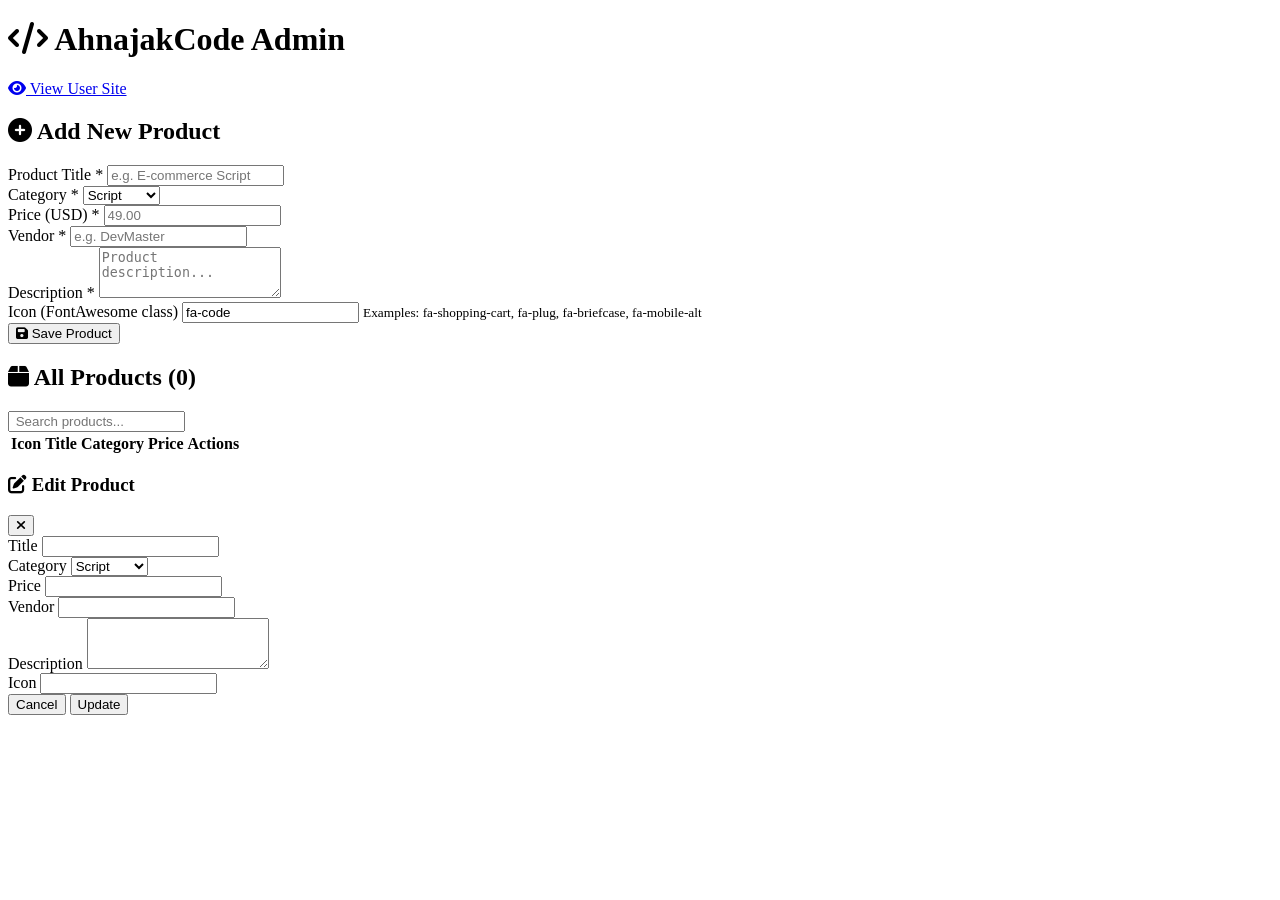
==== admin/index.html @ 85aff031 "Rename admin.html to index.html" ====
<!DOCTYPE html>
<html lang="km">
<head>
    <meta charset="UTF-8">
    <meta name="viewport" content="width=device-width, initial-scale=1.0">
    <title>Admin Panel - AhnajakCode</title>
    <link rel="stylesheet" href="admin.css">
    <link rel="stylesheet" href="https://cdnjs.cloudflare.com/ajax/libs/font-awesome/6.4.0/css/all.min.css">
</head>
<body>

    <!-- Header -->
    <header class="admin-header">
        <div class="header-left">
            <h1><i class="fas fa-code"></i> AhnajakCode Admin</h1>
        </div>
        <a href="index.html" class="view-site-btn">
            <i class="fas fa-eye"></i> View User Site
        </a>
    </header>

    <div class="container">
        <!-- Add Product Form -->
        <section class="card">
            <h2><i class="fas fa-plus-circle"></i> Add New Product</h2>
            <form id="addProductForm" class="product-form">
                <div class="form-group">
                    <label>Product Title *</label>
                    <input type="text" id="p-title" required placeholder="e.g. E-commerce Script">
                </div>
                
                <div class="form-row">
                    <div class="form-group">
                        <label>Category *</label>
                        <select id="p-category" required>
                            <option value="script">Script</option>
                            <option value="plugin">Plugin</option>
                            <option value="template">Template</option>
                            <option value="ui">UI Kit</option>
                        </select>
                    </div>
                    
                    <div class="form-group">
                        <label>Price (USD) *</label>
                        <input type="number" id="p-price" required min="0" step="0.01" placeholder="49.00">
                    </div>
                </div>
                
                <div class="form-group">
                    <label>Vendor *</label>
                    <input type="text" id="p-vendor" required placeholder="e.g. DevMaster">
                </div>
                
                <div class="form-group">
                    <label>Description *</label>
                    <textarea id="p-desc" required rows="3" placeholder="Product description..."></textarea>
                </div>
                
                <div class="form-group">
                    <label>Icon (FontAwesome class)</label>
                    <input type="text" id="p-icon" placeholder="fa-code" value="fa-code">
                    <small>Examples: fa-shopping-cart, fa-plug, fa-briefcase, fa-mobile-alt</small>
                </div>
                
                <button type="submit" class="btn-primary btn-full">
                    <i class="fas fa-save"></i> Save Product
                </button>
            </form>
        </section>

        <!-- Products List -->
        <section class="card">
            <div class="section-header">
                <h2><i class="fas fa-box"></i> All Products (<span id="productCount">0</span>)</h2>
            </div>
            
            <div class="search-box">
                <input type="text" id="searchInput" placeholder=" Search products..." oninput="searchProducts()">
            </div>
            
            <div class="table-responsive">
                <table class="products-table">
                    <thead>
                        <tr>
                            <th>Icon</th>
                            <th>Title</th>
                            <th>Category</th>
                            <th>Price</th>
                            <th>Actions</th>
                        </tr>
                    </thead>
                    <tbody id="productsTableBody">
                        <!-- JS will render here -->
                    </tbody>
                </table>
            </div>
        </section>
    </div>

    <!-- Edit Modal -->
    <div class="modal" id="editModal">
        <div class="modal-content">
            <div class="modal-header">
                <h3><i class="fas fa-edit"></i> Edit Product</h3>
                <button class="close-btn" onclick="closeEditModal()">
                    <i class="fas fa-times"></i>
                </button>
            </div>
            <form id="editProductForm">
                <input type="hidden" id="edit-id">
                
                <div class="form-group">
                    <label>Title</label>
                    <input type="text" id="edit-title" required>
                </div>
                
                <div class="form-row">
                    <div class="form-group">
                        <label>Category</label>
                        <select id="edit-category" required>
                            <option value="script">Script</option>
                            <option value="plugin">Plugin</option>
                            <option value="template">Template</option>
                            <option value="ui">UI Kit</option>
                        </select>
                    </div>
                    <div class="form-group">
                        <label>Price</label>
                        <input type="number" id="edit-price" required min="0" step="0.01">
                    </div>
                </div>
                
                <div class="form-group">
                    <label>Vendor</label>
                    <input type="text" id="edit-vendor" required>
                </div>
                
                <div class="form-group">
                    <label>Description</label>
                    <textarea id="edit-desc" required rows="3"></textarea>
                </div>
                
                <div class="form-group">
                    <label>Icon</label>
                    <input type="text" id="edit-icon" required>
                </div>
                
                <div class="modal-actions">
                    <button type="button" class="btn-secondary" onclick="closeEditModal()">Cancel</button>
                    <button type="submit" class="btn-primary">Update</button>
                </div>
            </form>
        </div>
    </div>

    <!-- Toast Notification -->
    <div id="toast" class="toast"></div>

    <script src="admin.js"></script>
</body>
</html>
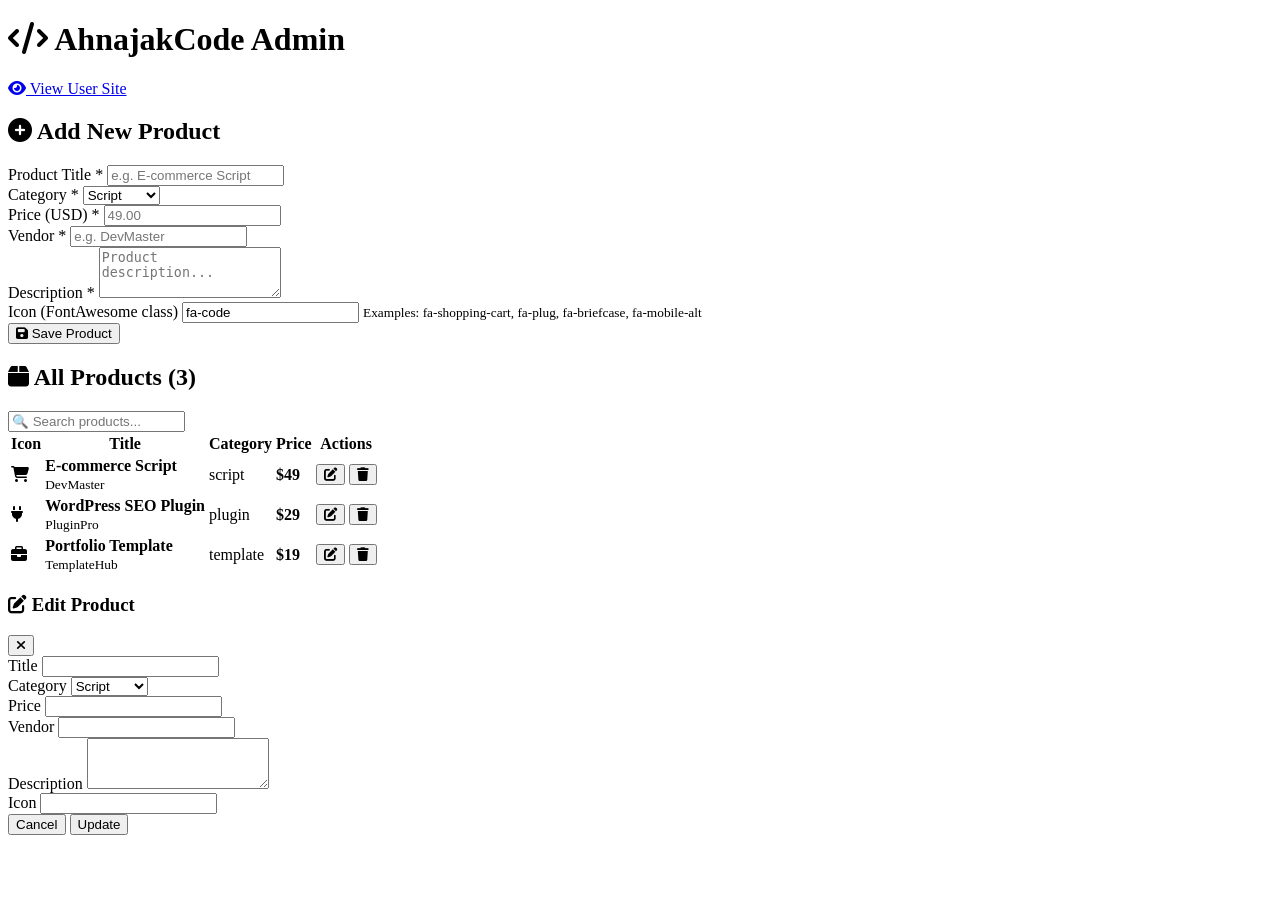
==== commit 94781367: "Update index.html" ====
--- a/admin/index.html
+++ b/admin/index.html
@@ -4,7 +4,7 @@
     <meta charset="UTF-8">
     <meta name="viewport" content="width=device-width, initial-scale=1.0">
     <title>Admin Panel - AhnajakCode</title>
-    <link rel="stylesheet" href="admin.css">
+    <link rel="stylesheet" href="stylee.css">
     <link rel="stylesheet" href="https://cdnjs.cloudflare.com/ajax/libs/font-awesome/6.4.0/css/all.min.css">
 </head>
 <body>
@@ -14,7 +14,7 @@
         <div class="header-left">
             <h1><i class="fas fa-code"></i> AhnajakCode Admin</h1>
         </div>
-        <a href="index.html" class="view-site-btn">
+        <a href="../index.html" class="view-site-btn">
             <i class="fas fa-eye"></i> View User Site
         </a>
     </header>
@@ -75,7 +75,7 @@
             </div>
             
             <div class="search-box">
-                <input type="text" id="searchInput" placeholder=" Search products..." oninput="searchProducts()">
+                <input type="text" id="searchInput" placeholder="🔍 Search products..." oninput="searchProducts()">
             </div>
             
             <div class="table-responsive">
@@ -156,6 +156,6 @@
     <!-- Toast Notification -->
     <div id="toast" class="toast"></div>
 
-    <script src="admin.js"></script>
+    <script src="script.js"></script>
 </body>
-</html>
+                                </html>
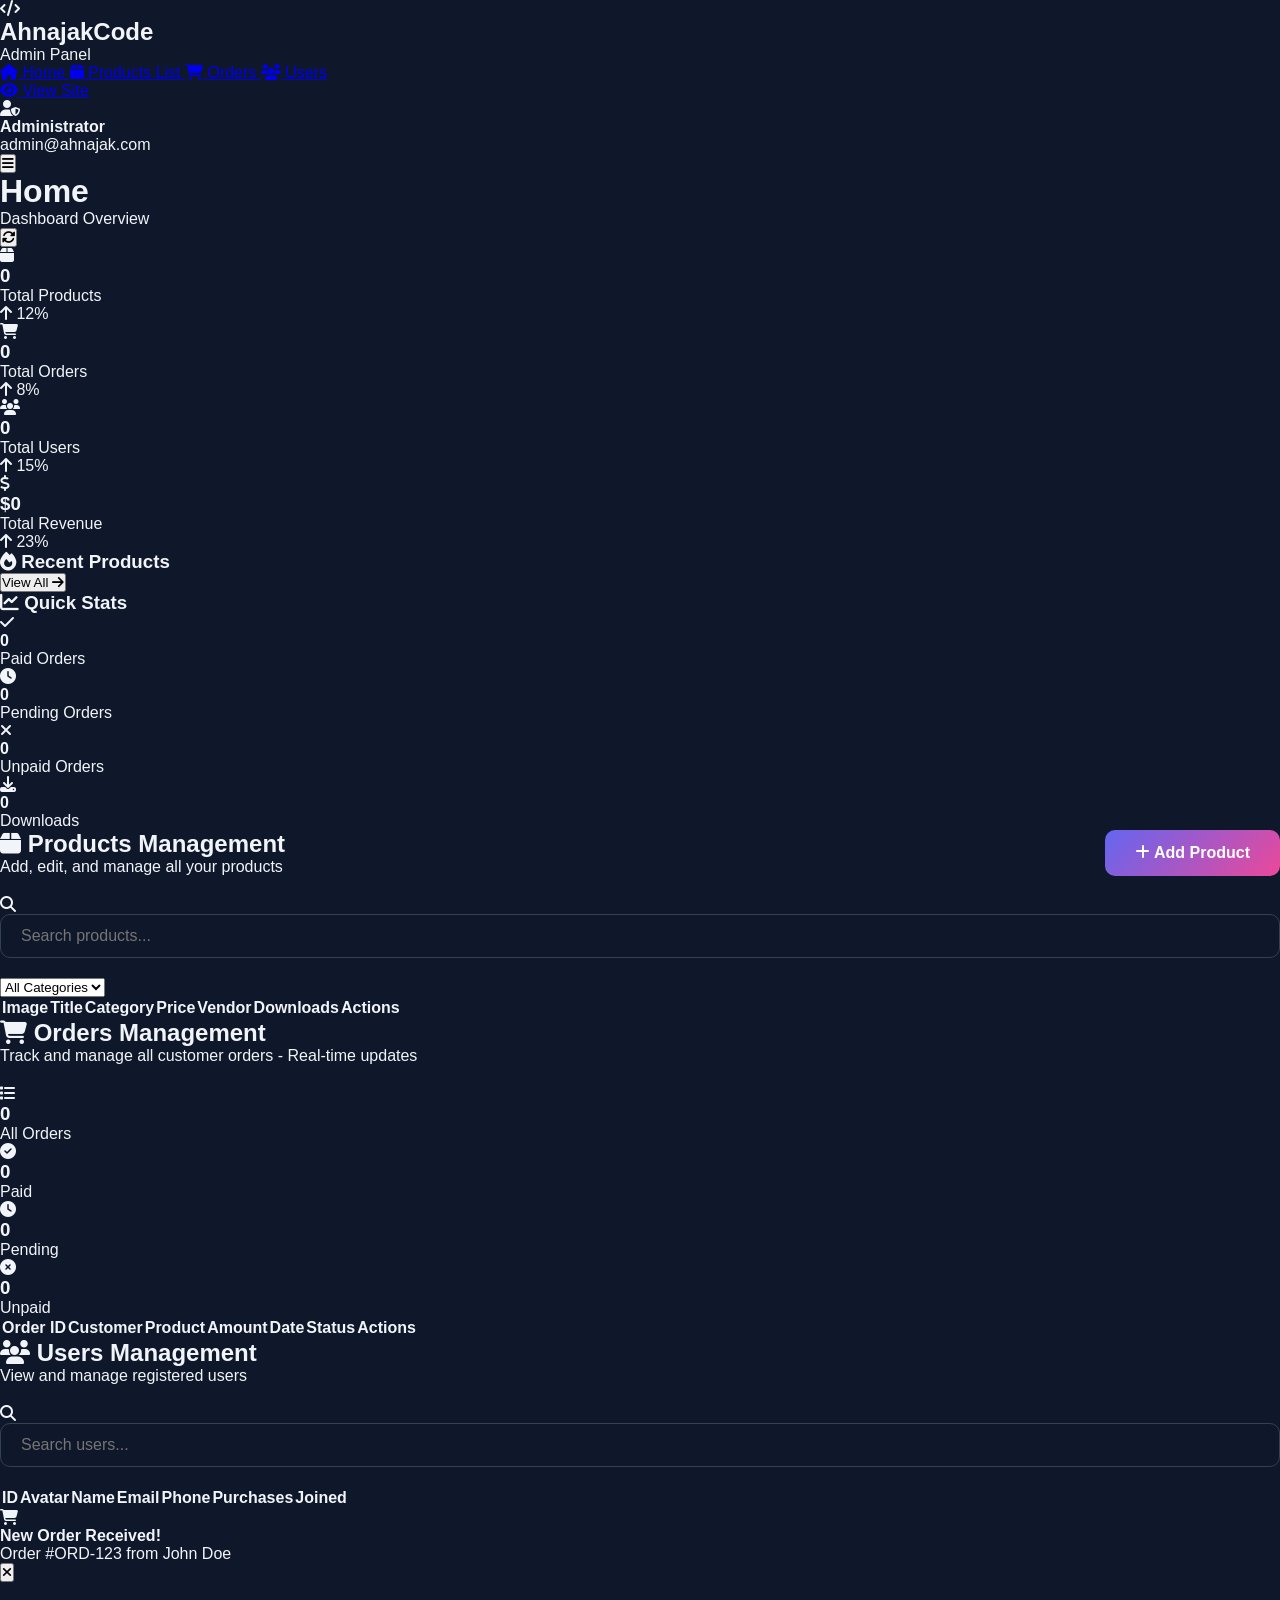
==== commit 1014234d: "Update index.html" ====
--- a/admin/index.html
+++ b/admin/index.html
@@ -1,161 +1,425 @@
 <!DOCTYPE html>
 <html lang="km">
 <head>
-    <meta charset="UTF-8">
-    <meta name="viewport" content="width=device-width, initial-scale=1.0">
-    <title>Admin Panel - AhnajakCode</title>
-    <link rel="stylesheet" href="stylee.css">
-    <link rel="stylesheet" href="https://cdnjs.cloudflare.com/ajax/libs/font-awesome/6.4.0/css/all.min.css">
+  <meta charset="UTF-8">
+  <meta name="viewport" content="width=device-width, initial-scale=1.0, maximum-scale=1.0, user-scalable=no">
+  <meta name="apple-mobile-web-app-capable" content="yes">
+  <title>Admin Panel - AhnajakCode</title>
+  <link rel="stylesheet" href="style.css" />
+  <link rel="stylesheet" href="https://cdnjs.cloudflare.com/ajax/libs/font-awesome/6.4.0/css/all.min.css" />
 </head>
 <body>
 
-    <!-- Header -->
-    <header class="admin-header">
-        <div class="header-left">
-            <h1><i class="fas fa-code"></i> AhnajakCode Admin</h1>
-        </div>
-        <a href="../index.html" class="view-site-btn">
-            <i class="fas fa-eye"></i> View User Site
-        </a>
+  <!-- SIDEBAR -->
+  <aside class="sidebar" id="sidebar">
+    <div class="sidebar-header">
+      <div class="logo-box">
+        <i class="fas fa-code"></i>
+      </div>
+      <div class="logo-text">
+        <h2>AhnajakCode</h2>
+        <p>Admin Panel</p>
+      </div>
+    </div>
+    
+    <nav class="sidebar-nav">
+      <a href="#" class="nav-item active" data-section="home" onclick="showSection('home', this)">
+        <i class="fas fa-home"></i>
+        <span>Home</span>
+      </a>
+      <a href="#" class="nav-item" data-section="products" onclick="showSection('products', this)">
+        <i class="fas fa-box"></i>
+        <span>Products List</span>
+      </a>
+      <a href="#" class="nav-item" data-section="orders" onclick="showSection('orders', this)">
+        <i class="fas fa-shopping-cart"></i>
+        <span>Orders</span>
+        <span class="notification-dot" id="orderNotification" style="display:none;"></span>
+      </a>
+      <a href="#" class="nav-item" data-section="users" onclick="showSection('users', this)">
+        <i class="fas fa-users"></i>
+        <span>Users</span>
+      </a>
+      <div class="nav-divider"></div>
+      <a href="../index.html" class="nav-item">
+        <i class="fas fa-eye"></i>
+        <span>View Site</span>
+      </a>
+    </nav>
+    
+    <div class="sidebar-footer">
+      <div class="admin-info">
+        <div class="admin-avatar">
+          <i class="fas fa-user-shield"></i>
+        </div>
+        <div class="admin-details">
+          <h4>Administrator</h4>
+          <p>admin@ahnajak.com</p>
+        </div>
+      </div>
+    </div>
+  </aside>
+
+  <!-- MAIN CONTENT -->
+  <main class="main-content">
+    
+    <!-- TOP BAR -->
+    <header class="top-bar">
+      <button class="menu-toggle" onclick="toggleSidebar()">
+        <i class="fas fa-bars"></i>
+      </button>
+      <div class="top-bar-title">
+        <h1 id="pageTitle">Home</h1>
+        <p id="pageSubtitle">Dashboard Overview</p>
+      </div>
+      <div class="top-bar-actions">
+        <button class="icon-btn" onclick="refreshData()" title="Refresh">
+          <i class="fas fa-sync-alt"></i>
+        </button>
+        <div class="notification-badge" id="notifBadge" style="display:none;">
+          <i class="fas fa-bell"></i>
+          <span id="notifCount">0</span>
+        </div>
+      </div>
     </header>
 
-    <div class="container">
-        <!-- Add Product Form -->
-        <section class="card">
-            <h2><i class="fas fa-plus-circle"></i> Add New Product</h2>
-            <form id="addProductForm" class="product-form">
-                <div class="form-group">
-                    <label>Product Title *</label>
-                    <input type="text" id="p-title" required placeholder="e.g. E-commerce Script">
+    <!-- HOME SECTION -->
+    <section id="home" class="section active">
+      <!-- Stats Cards -->
+      <div class="stats-grid">
+        <div class="stat-card gradient-1">
+          <div class="stat-icon">
+            <i class="fas fa-box"></i>
+          </div>
+          <div class="stat-info">
+            <h3 id="statProducts">0</h3>
+            <p>Total Products</p>
+          </div>
+          <div class="stat-trend up">
+            <i class="fas fa-arrow-up"></i> 12%
+          </div>
+        </div>
+        
+        <div class="stat-card gradient-2">
+          <div class="stat-icon">
+            <i class="fas fa-shopping-cart"></i>
+          </div>
+          <div class="stat-info">
+            <h3 id="statOrders">0</h3>
+            <p>Total Orders</p>
+          </div>
+          <div class="stat-trend up">
+            <i class="fas fa-arrow-up"></i> 8%
+          </div>
+        </div>
+        
+        <div class="stat-card gradient-3">
+          <div class="stat-icon">
+            <i class="fas fa-users"></i>
+          </div>
+          <div class="stat-info">
+            <h3 id="statUsers">0</h3>
+            <p>Total Users</p>
+          </div>
+          <div class="stat-trend up">
+            <i class="fas fa-arrow-up"></i> 15%
+          </div>
+        </div>
+        
+        <div class="stat-card gradient-4">
+          <div class="stat-icon">
+            <i class="fas fa-dollar-sign"></i>
+          </div>
+          <div class="stat-info">
+            <h3 id="statRevenue">$0</h3>
+            <p>Total Revenue</p>
+          </div>
+          <div class="stat-trend up">
+            <i class="fas fa-arrow-up"></i> 23%
+          </div>
+        </div>
+      </div>
+
+      <!-- Dashboard Grid -->
+      <div class="dashboard-grid">
+        <div class="dashboard-card">
+          <div class="card-header">
+            <h3><i class="fas fa-fire"></i> Recent Products</h3>
+            <button class="btn-text" onclick="showSection('products', document.querySelector('[data-section=products]'))">
+              View All <i class="fas fa-arrow-right"></i>
+            </button>
+          </div>
+          <div class="card-body">
+            <div class="products-mini-list" id="recentProducts"></div>
+          </div>
+        </div>
+        
+        <div class="dashboard-card">
+          <div class="card-header">
+            <h3><i class="fas fa-chart-line"></i> Quick Stats</h3>
+          </div>
+          <div class="card-body">
+            <div class="quick-stats">
+              <div class="quick-stat-item">
+                <div class="qs-icon blue"><i class="fas fa-check"></i></div>
+                <div class="qs-info">
+                  <h4 id="paidOrders">0</h4>
+                  <p>Paid Orders</p>
                 </div>
-                
-                <div class="form-row">
-                    <div class="form-group">
-                        <label>Category *</label>
-                        <select id="p-category" required>
-                            <option value="script">Script</option>
-                            <option value="plugin">Plugin</option>
-                            <option value="template">Template</option>
-                            <option value="ui">UI Kit</option>
-                        </select>
-                    </div>
-                    
-                    <div class="form-group">
-                        <label>Price (USD) *</label>
-                        <input type="number" id="p-price" required min="0" step="0.01" placeholder="49.00">
-                    </div>
+              </div>
+              <div class="quick-stat-item">
+                <div class="qs-icon yellow"><i class="fas fa-clock"></i></div>
+                <div class="qs-info">
+                  <h4 id="pendingOrders">0</h4>
+                  <p>Pending Orders</p>
                 </div>
-                
-                <div class="form-group">
-                    <label>Vendor *</label>
-                    <input type="text" id="p-vendor" required placeholder="e.g. DevMaster">
+              </div>
+              <div class="quick-stat-item">
+                <div class="qs-icon red"><i class="fas fa-times"></i></div>
+                <div class="qs-info">
+                  <h4 id="unpaidOrders">0</h4>
+                  <p>Unpaid Orders</p>
                 </div>
-                
-                <div class="form-group">
-                    <label>Description *</label>
-                    <textarea id="p-desc" required rows="3" placeholder="Product description..."></textarea>
+              </div>
+              <div class="quick-stat-item">
+                <div class="qs-icon green"><i class="fas fa-download"></i></div>
+                <div class="qs-info">
+                  <h4 id="totalDownloads">0</h4>
+                  <p>Downloads</p>
                 </div>
-                
-                <div class="form-group">
-                    <label>Icon (FontAwesome class)</label>
-                    <input type="text" id="p-icon" placeholder="fa-code" value="fa-code">
-                    <small>Examples: fa-shopping-cart, fa-plug, fa-briefcase, fa-mobile-alt</small>
-                </div>
-                
-                <button type="submit" class="btn-primary btn-full">
-                    <i class="fas fa-save"></i> Save Product
-                </button>
-            </form>
-        </section>
-
-        <!-- Products List -->
-        <section class="card">
-            <div class="section-header">
-                <h2><i class="fas fa-box"></i> All Products (<span id="productCount">0</span>)</h2>
+              </div>
             </div>
-            
-            <div class="search-box">
-                <input type="text" id="searchInput" placeholder="🔍 Search products..." oninput="searchProducts()">
-            </div>
-            
-            <div class="table-responsive">
-                <table class="products-table">
-                    <thead>
-                        <tr>
-                            <th>Icon</th>
-                            <th>Title</th>
-                            <th>Category</th>
-                            <th>Price</th>
-                            <th>Actions</th>
-                        </tr>
-                    </thead>
-                    <tbody id="productsTableBody">
-                        <!-- JS will render here -->
-                    </tbody>
-                </table>
-            </div>
-        </section>
+          </div>
+        </div>
+      </div>
+    </section>
+
+    <!-- PRODUCTS SECTION -->
+    <section id="products" class="section">
+      <div class="section-header">
+        <div class="section-title-box">
+          <h2><i class="fas fa-box"></i> Products Management</h2>
+          <p>Add, edit, and manage all your products</p>
+        </div>
+        <button class="btn-primary" onclick="openProductModal()">
+          <i class="fas fa-plus"></i> Add Product
+        </button>
+      </div>
+
+      <div class="search-filter-bar">
+        <div class="search-box">
+          <i class="fas fa-search"></i>
+          <input type="text" id="productSearch" placeholder="Search products..." oninput="searchProducts()">
+        </div>
+        <div class="filter-group">
+          <select id="categoryFilter" onchange="filterProducts()">
+            <option value="all">All Categories</option>
+            <option value="script">Scripts</option>
+            <option value="plugin">Plugins</option>
+            <option value="template">Templates</option>
+            <option value="ui">UI Kits</option>
+          </select>
+        </div>
+      </div>
+
+      <div class="table-container">
+        <table class="data-table">
+          <thead>
+            <tr>
+              <th>Image</th>
+              <th>Title</th>
+              <th>Category</th>
+              <th>Price</th>
+              <th>Vendor</th>
+              <th>Downloads</th>
+              <th>Actions</th>
+            </tr>
+          </thead>
+          <tbody id="productsTableBody"></tbody>
+        </table>
+      </div>
+    </section>
+
+    <!-- ORDERS SECTION -->
+    <section id="orders" class="section">
+      <div class="section-header">
+        <div class="section-title-box">
+          <h2><i class="fas fa-shopping-cart"></i> Orders Management</h2>
+          <p>Track and manage all customer orders - Real-time updates</p>
+        </div>
+      </div>
+
+      <!-- Order Stats -->
+      <div class="order-stats">
+        <div class="order-stat-card active" onclick="filterOrders('all')">
+          <i class="fas fa-list"></i>
+          <h3 id="allOrdersCount">0</h3>
+          <p>All Orders</p>
+        </div>
+        <div class="order-stat-card paid" onclick="filterOrders('paid')">
+          <i class="fas fa-check-circle"></i>
+          <h3 id="paidCount">0</h3>
+          <p>Paid</p>
+        </div>
+        <div class="order-stat-card pending" onclick="filterOrders('pending')">
+          <i class="fas fa-clock"></i>
+          <h3 id="pendingCount">0</h3>
+          <p>Pending</p>
+        </div>
+        <div class="order-stat-card unpaid" onclick="filterOrders('unpaid')">
+          <i class="fas fa-times-circle"></i>
+          <h3 id="unpaidCount">0</h3>
+          <p>Unpaid</p>
+        </div>
+      </div>
+
+      <div class="table-container">
+        <table class="data-table">
+          <thead>
+            <tr>
+              <th>Order ID</th>
+              <th>Customer</th>
+              <th>Product</th>
+              <th>Amount</th>
+              <th>Date</th>
+              <th>Status</th>
+              <th>Actions</th>
+            </tr>
+          </thead>
+          <tbody id="ordersTableBody"></tbody>
+        </table>
+      </div>
+    </section>
+
+    <!-- USERS SECTION -->
+    <section id="users" class="section">
+      <div class="section-header">
+        <div class="section-title-box">
+          <h2><i class="fas fa-users"></i> Users Management</h2>
+          <p>View and manage registered users</p>
+        </div>
+      </div>
+
+      <div class="search-filter-bar">
+        <div class="search-box">
+          <i class="fas fa-search"></i>
+          <input type="text" id="userSearch" placeholder="Search users..." oninput="searchUsers()">
+        </div>
+      </div>
+
+      <div class="table-container">
+        <table class="data-table">
+          <thead>
+            <tr>
+              <th>ID</th>
+              <th>Avatar</th>
+              <th>Name</th>
+              <th>Email</th>
+              <th>Phone</th>
+              <th>Purchases</th>
+              <th>Joined</th>
+            </tr>
+          </thead>
+          <tbody id="usersTableBody"></tbody>
+        </table>
+      </div>
+    </section>
+
+  </main>
+
+  <!-- PRODUCT MODAL -->
+  <div class="modal" id="productModal">
+    <div class="modal-content">
+      <div class="modal-header">
+        <h3 id="modalTitle"><i class="fas fa-plus-circle"></i> Add New Product</h3>
+        <button class="close-btn" onclick="closeProductModal()">
+          <i class="fas fa-times"></i>
+        </button>
+      </div>
+      <form id="productForm" onsubmit="saveProduct(event)">
+        <input type="hidden" id="productId">
+        
+        <div class="form-group">
+          <label><i class="fas fa-heading"></i> Product Title *</label>
+          <input type="text" id="pTitle" required placeholder="e.g. E-commerce Script">
+        </div>
+        
+        <div class="form-row">
+          <div class="form-group">
+            <label><i class="fas fa-tag"></i> Category *</label>
+            <select id="pCategory" required>
+              <option value="script">Script</option>
+              <option value="plugin">Plugin</option>
+              <option value="template">Template</option>
+              <option value="ui">UI Kit</option>
+            </select>
+          </div>
+          <div class="form-group">
+            <label><i class="fas fa-dollar-sign"></i> Price (USD) *</label>
+            <input type="number" id="pPrice" required min="0" step="0.01" placeholder="49.00">
+          </div>
+        </div>
+        
+        <div class="form-group">
+          <label><i class="fas fa-store"></i> Vendor *</label>
+          <input type="text" id="pVendor" required placeholder="e.g. DevMaster">
+        </div>
+        
+        <div class="form-group">
+          <label><i class="fas fa-align-left"></i> Description *</label>
+          <textarea id="pDesc" required rows="3" placeholder="Product description..."></textarea>
+        </div>
+        
+        <div class="form-group">
+          <label><i class="fas fa-image"></i> Product Image</label>
+          <input type="file" id="pImage" accept="image/*" onchange="previewImage(this)">
+          <div id="imagePreview" class="image-preview"></div>
+          <input type="hidden" id="pImageData">
+          <small>Upload product image (JPG, PNG)</small>
+        </div>
+        
+        <div class="modal-actions">
+          <button type="button" class="btn-secondary" onclick="closeProductModal()">
+            <i class="fas fa-times"></i> Cancel
+          </button>
+          <button type="submit" class="btn-primary">
+            <i class="fas fa-save"></i> Save Product
+          </button>
+        </div>
+      </form>
     </div>
-
-    <!-- Edit Modal -->
-    <div class="modal" id="editModal">
-        <div class="modal-content">
-            <div class="modal-header">
-                <h3><i class="fas fa-edit"></i> Edit Product</h3>
-                <button class="close-btn" onclick="closeEditModal()">
-                    <i class="fas fa-times"></i>
-                </button>
-            </div>
-            <form id="editProductForm">
-                <input type="hidden" id="edit-id">
-                
-                <div class="form-group">
-                    <label>Title</label>
-                    <input type="text" id="edit-title" required>
-                </div>
-                
-                <div class="form-row">
-                    <div class="form-group">
-                        <label>Category</label>
-                        <select id="edit-category" required>
-                            <option value="script">Script</option>
-                            <option value="plugin">Plugin</option>
-                            <option value="template">Template</option>
-                            <option value="ui">UI Kit</option>
-                        </select>
-                    </div>
-                    <div class="form-group">
-                        <label>Price</label>
-                        <input type="number" id="edit-price" required min="0" step="0.01">
-                    </div>
-                </div>
-                
-                <div class="form-group">
-                    <label>Vendor</label>
-                    <input type="text" id="edit-vendor" required>
-                </div>
-                
-                <div class="form-group">
-                    <label>Description</label>
-                    <textarea id="edit-desc" required rows="3"></textarea>
-                </div>
-                
-                <div class="form-group">
-                    <label>Icon</label>
-                    <input type="text" id="edit-icon" required>
-                </div>
-                
-                <div class="modal-actions">
-                    <button type="button" class="btn-secondary" onclick="closeEditModal()">Cancel</button>
-                    <button type="submit" class="btn-primary">Update</button>
-                </div>
-            </form>
-        </div>
+  </div>
+
+  <!-- ORDER DETAIL MODAL -->
+  <div class="modal" id="orderModal">
+    <div class="modal-content">
+      <div class="modal-header">
+        <h3><i class="fas fa-receipt"></i> Order Details</h3>
+        <button class="close-btn" onclick="closeOrderModal()">
+          <i class="fas fa-times"></i>
+        </button>
+      </div>
+      <div class="order-details" id="orderDetails"></div>
     </div>
-
-    <!-- Toast Notification -->
-    <div id="toast" class="toast"></div>
-
-    <script src="script.js"></script>
+  </div>
+
+  <!-- NEW ORDER NOTIFICATION -->
+  <div class="order-notification" id="orderNotificationPopup">
+    <div class="notification-content">
+      <i class="fas fa-shopping-cart"></i>
+      <div>
+        <h4>New Order Received!</h4>
+        <p id="newOrderText">Order #ORD-123 from John Doe</p>
+      </div>
+      <button onclick="closeOrderNotification()">
+        <i class="fas fa-times"></i>
+      </button>
+    </div>
+  </div>
+
+  <!-- TOAST -->
+  <div id="toast" class="toast"></div>
+
+  <script src="script.js"></script>
 </body>
-                                </html>
+                                         </html>
--- a/admin/style.css
+++ b/admin/style.css
@@ -0,0 +1,409 @@
+* {
+    margin: 0;
+    padding: 0;
+    box-sizing: border-box;
+    font-family: 'Segoe UI', Tahoma, Geneva, Verdana, sans-serif;
+}
+
+:root {
+    --primary: #6366f1;
+    --primary-dark: #4f46e5;
+    --secondary: #ec4899;
+    --bg: #0f172a;
+    --bg-card: #1e293b;
+    --text: #f1f5f9;
+    --text-muted: #94a3b8;
+    --border: #334155;
+    --success: #10b981;
+    --danger: #ef4444;
+}
+
+body {
+    background: var(--bg);
+    color: var(--text);
+    min-height: 100vh;
+    padding-bottom: 50px;
+}
+
+/* Header */
+.admin-header {
+    background: linear-gradient(135deg, var(--primary), var(--secondary));
+    padding: 20px;
+    display: flex;
+    justify-content: space-between;
+    align-items: center;
+    flex-wrap: wrap;
+    gap: 15px;
+    box-shadow: 0 4px 15px rgba(0, 0, 0, 0.3);
+}
+
+.admin-header h1 {
+    font-size: 1.5rem;
+    color: white;
+}
+
+.admin-header h1 i {
+    margin-right: 10px;
+}
+
+.view-site-btn {
+    background: rgba(255, 255, 255, 0.2);
+    color: white;
+    padding: 10px 20px;
+    border-radius: 8px;
+    text-decoration: none;
+    font-weight: 600;
+    transition: background 0.3s;
+}
+
+.view-site-btn:hover {
+    background: rgba(255, 255, 255, 0.3);
+}
+
+.container {
+    max-width: 1200px;
+    margin: 30px auto;
+    padding: 0 20px;
+}
+
+/* Card */
+.card {
+    background: var(--bg-card);
+    padding: 25px;
+    border-radius: 15px;
+    border: 1px solid var(--border);
+    margin-bottom: 30px;
+}
+
+.card h2 {
+    color: var(--primary);
+    margin-bottom: 20px;
+    font-size: 1.5rem;
+}
+
+.card h2 i {
+    margin-right: 10px;
+}
+
+.section-header {
+    display: flex;
+    justify-content: space-between;
+    align-items: center;
+    margin-bottom: 20px;
+}
+
+/* Form */
+.form-group {
+    margin-bottom: 18px;
+}
+
+.form-group label {
+    display: block;
+    margin-bottom: 8px;
+    color: var(--text-muted);
+    font-weight: 500;
+    font-size: 0.9rem;
+}
+
+.form-group input,
+.form-group select,
+.form-group textarea {
+    width: 100%;
+    padding: 12px 15px;
+    background: var(--bg);
+    border: 1px solid var(--border);
+    border-radius: 8px;
+    color: var(--text);
+    font-size: 1rem;
+    transition: border-color 0.3s;
+}
+
+.form-group input:focus,
+.form-group select:focus,
+.form-group textarea:focus {
+    outline: none;
+    border-color: var(--primary);
+}
+
+.form-group small {
+    display: block;
+    margin-top: 5px;
+    color: var(--text-muted);
+    font-size: 0.8rem;
+}
+
+.form-row {
+    display: grid;
+    grid-template-columns: 1fr 1fr;
+    gap: 15px;
+}
+
+/* Buttons */
+.btn-primary {
+    background: linear-gradient(135deg, var(--primary), var(--secondary));
+    color: white;
+    border: none;
+    padding: 14px 30px;
+    border-radius: 10px;
+    font-size: 1rem;
+    cursor: pointer;
+    font-weight: 600;
+    transition: transform 0.2s, box-shadow 0.3s;
+}
+
+.btn-primary:hover {
+    transform: translateY(-2px);
+    box-shadow: 0 10px 25px rgba(99, 102, 241, 0.4);
+}
+
+.btn-secondary {
+    background: var(--bg);
+    color: var(--text);
+    border: 1px solid var(--border);
+    padding: 12px 25px;
+    border-radius: 10px;
+    cursor: pointer;
+    font-weight: 600;
+    transition: all 0.3s;
+}
+
+.btn-secondary:hover {
+    background: var(--border);
+}
+
+.btn-full {
+    width: 100%;
+}
+
+.btn-edit {
+    background: var(--primary);
+    color: white;
+    border: none;
+    padding: 8px 12px;
+    border-radius: 6px;
+    cursor: pointer;
+    margin-right: 5px;
+    transition: background 0.3s;
+}
+
+.btn-edit:hover {
+    background: var(--primary-dark);
+}
+
+.btn-delete {
+    background: var(--danger);
+    color: white;
+    border: none;
+    padding: 8px 12px;
+    border-radius: 6px;
+    cursor: pointer;
+    transition: background 0.3s;
+}
+
+.btn-delete:hover {
+    background: #dc2626;
+}
+
+/* Search */
+.search-box {
+    margin-bottom: 20px;
+}
+
+.search-box input {
+    width: 100%;
+    padding: 12px 20px;
+    background: var(--bg);
+    border: 1px solid var(--border);
+    border-radius: 10px;
+    color: var(--text);
+    font-size: 1rem;
+}
+
+.search-box input:focus {
+    outline: none;
+    border-color: var(--primary);
+}
+
+/* Table */
+.table-responsive {
+    overflow-x: auto;
+}
+
+.products-table {
+    width: 100%;
+    border-collapse: collapse;
+    min-width: 600px;
+}
+
+.products-table thead {
+    background: var(--primary);
+    color: white;
+}
+
+.products-table th,
+.products-table td {
+    padding: 15px;
+    text-align: left;
+    border-bottom: 1px solid var(--border);
+}
+
+.products-table tbody tr:hover {
+    background: var(--bg);
+}
+
+.product-icon-cell {
+    width: 40px;
+    height: 40px;
+    border-radius: 10px;
+    background: linear-gradient(135deg, var(--primary), var(--secondary));
+    color: white;
+    display: inline-flex;
+    align-items: center;
+    justify-content: center;
+    font-size: 1.2rem;
+}
+
+.category-badge {
+    display: inline-block;
+    background: rgba(99, 102, 241, 0.2);
+    color: var(--primary);
+    padding: 4px 12px;
+    border-radius: 20px;
+    font-size: 0.75rem;
+    text-transform: uppercase;
+    font-weight: 600;
+}
+
+/* Modal */
+.modal {
+    display: none;
+    position: fixed;
+    top: 0;
+    left: 0;
+    width: 100%;
+    height: 100%;
+    background: rgba(0, 0, 0, 0.7);
+    z-index: 1000;
+    align-items: center;
+    justify-content: center;
+    padding: 20px;
+}
+
+.modal.active {
+    display: flex;
+}
+
+.modal-content {
+    background: var(--bg-card);
+    border-radius: 15px;
+    width: 100%;
+    max-width: 500px;
+    max-height: 90vh;
+    overflow-y: auto;
+    border: 1px solid var(--border);
+}
+
+.modal-header {
+    display: flex;
+    justify-content: space-between;
+    align-items: center;
+    padding: 20px;
+    background: linear-gradient(135deg, var(--primary), var(--secondary));
+    color: white;
+    border-radius: 15px 15px 0 0;
+}
+
+.close-btn {
+    background: rgba(255, 255, 255, 0.2);
+    border: none;
+    color: white;
+    width: 35px;
+    height: 35px;
+    border-radius: 8px;
+    cursor: pointer;
+    display: flex;
+    align-items: center;
+    justify-content: center;
+    transition: background 0.3s;
+}
+
+.close-btn:hover {
+    background: rgba(255, 255, 255, 0.3);
+}
+
+.modal-content form {
+    padding: 25px;
+}
+
+.modal-actions {
+    display: flex;
+    gap: 10px;
+    margin-top: 20px;
+}
+
+.modal-actions button {
+    flex: 1;
+}
+
+/* Toast */
+.toast {
+    position: fixed;
+    bottom: 30px;
+    right: 30px;
+    background: var(--success);
+    color: white;
+    padding: 15px 25px;
+    border-radius: 10px;
+    box-shadow: 0 10px 30px rgba(0, 0, 0, 0.3);
+    transform: translateY(100px);
+    opacity: 0;
+    transition: all 0.4s;
+    z-index: 2000;
+    font-weight: 600;
+}
+
+.toast.show {
+    transform: translateY(0);
+    opacity: 1;
+}
+
+/* Responsive */
+@media (max-width: 768px) {
+    .admin-header {
+        flex-direction: column;
+        text-align: center;
+    }
+    
+    .form-row {
+        grid-template-columns: 1fr;
+    }
+    
+    .modal-actions {
+        flex-direction: column;
+    }
+    
+    .toast {
+        left: 20px;
+        right: 20px;
+        bottom: 20px;
+        text-align: center;
+    }
+    
+    .products-table {
+        min-width: 500px;
+    }
+}
+
+@media (max-width: 480px) {
+    .container {
+        padding: 0 15px;
+    }
+    
+    .card {
+        padding: 20px;
+    }
+    
+    .btn-primary, .btn-secondary {
+        padding: 12px 20px;
+    }
+}
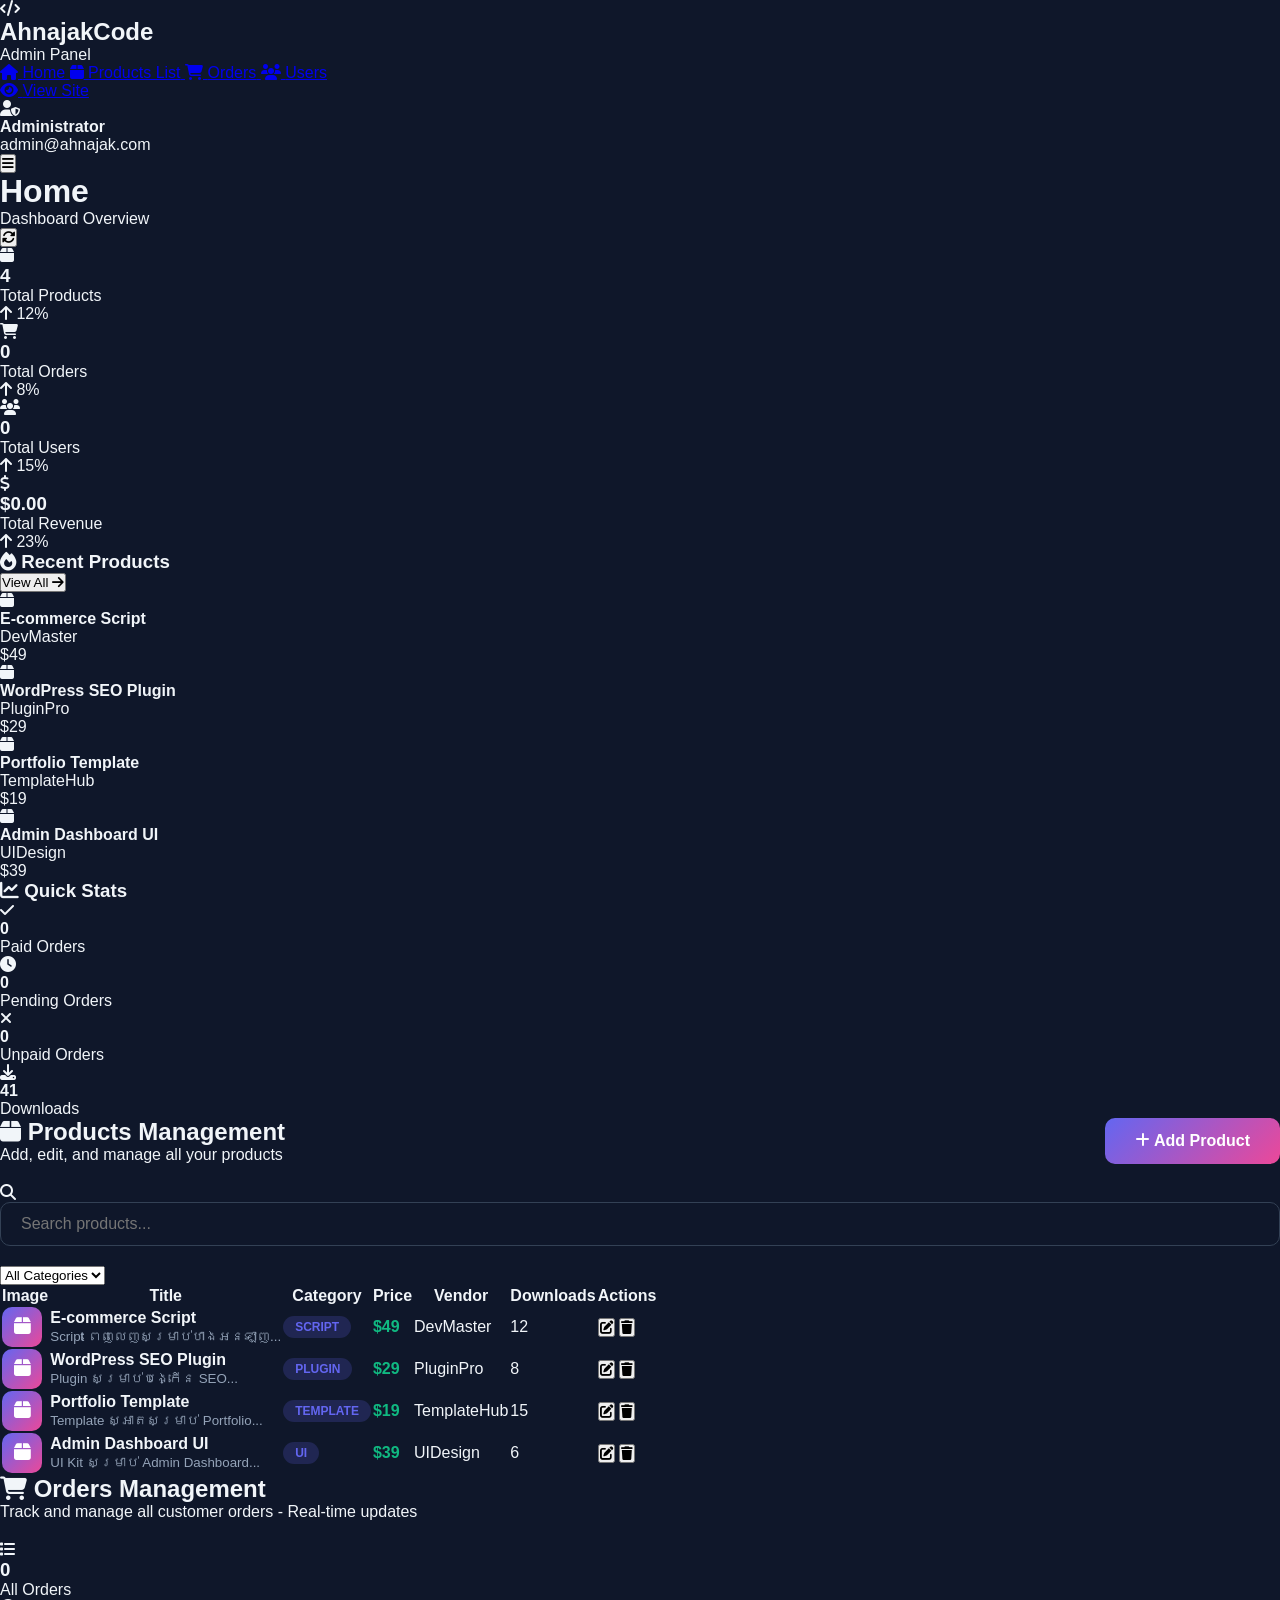
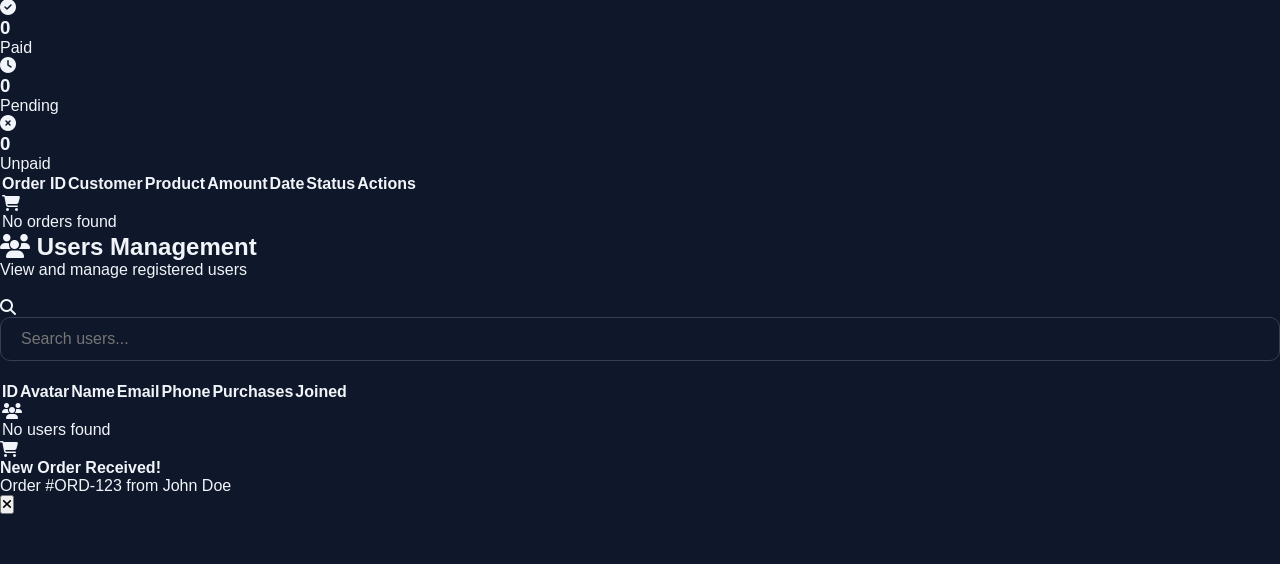
==== commit 033e47bb: "Update script source path in index.html" ====
--- a/admin/index.html
+++ b/admin/index.html
@@ -5,7 +5,7 @@
   <meta name="viewport" content="width=device-width, initial-scale=1.0, maximum-scale=1.0, user-scalable=no">
   <meta name="apple-mobile-web-app-capable" content="yes">
   <title>Admin Panel - AhnajakCode</title>
-  <link rel="stylesheet" href="style.css" />
+  <link rel="stylesheet" href="/admin/style.css">
   <link rel="stylesheet" href="https://cdnjs.cloudflare.com/ajax/libs/font-awesome/6.4.0/css/all.min.css" />
 </head>
 <body>
@@ -420,6 +420,6 @@
   <!-- TOAST -->
   <div id="toast" class="toast"></div>
 
-  <script src="script.js"></script>
+  <script src="/admin/script.js"></script>
 </body>
                                          </html>
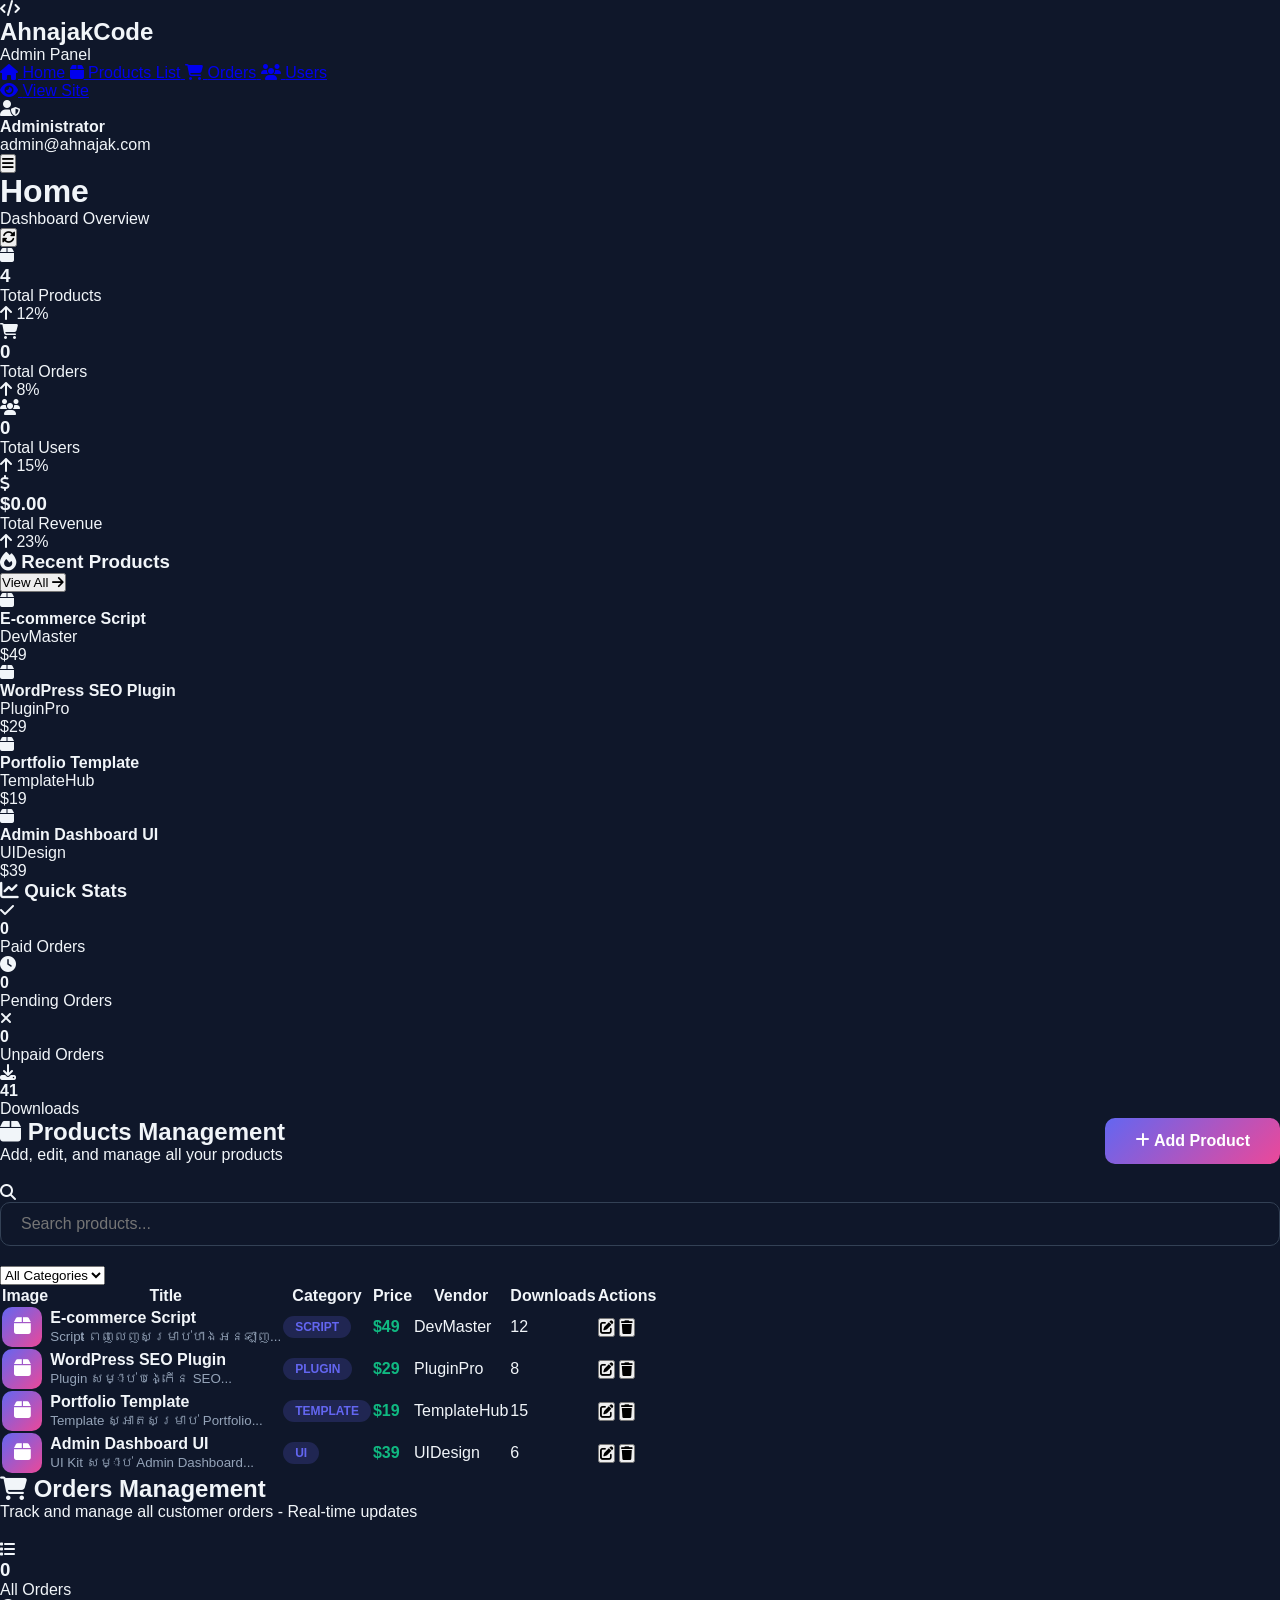
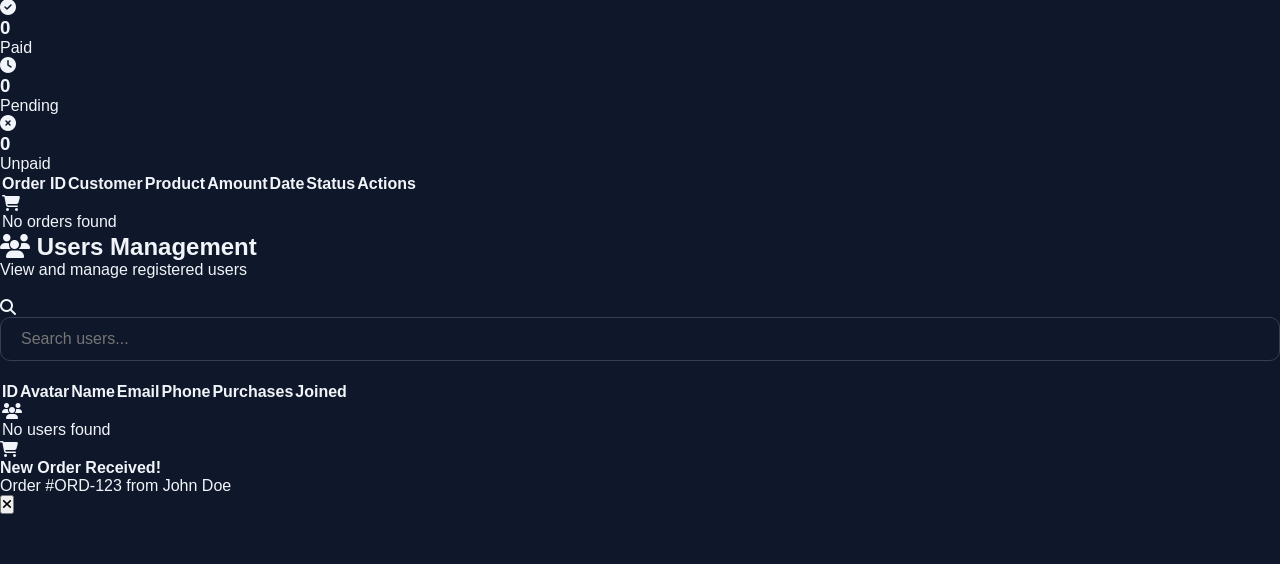
==== commit d7460e12: "Update index.html" ====
--- a/admin/index.html
+++ b/admin/index.html
@@ -420,6 +420,6 @@
   <!-- TOAST -->
   <div id="toast" class="toast"></div>
 
-  <script src="/admin/script.js"></script>
+  <script src="script.js"></script>
 </body>
                                          </html>
